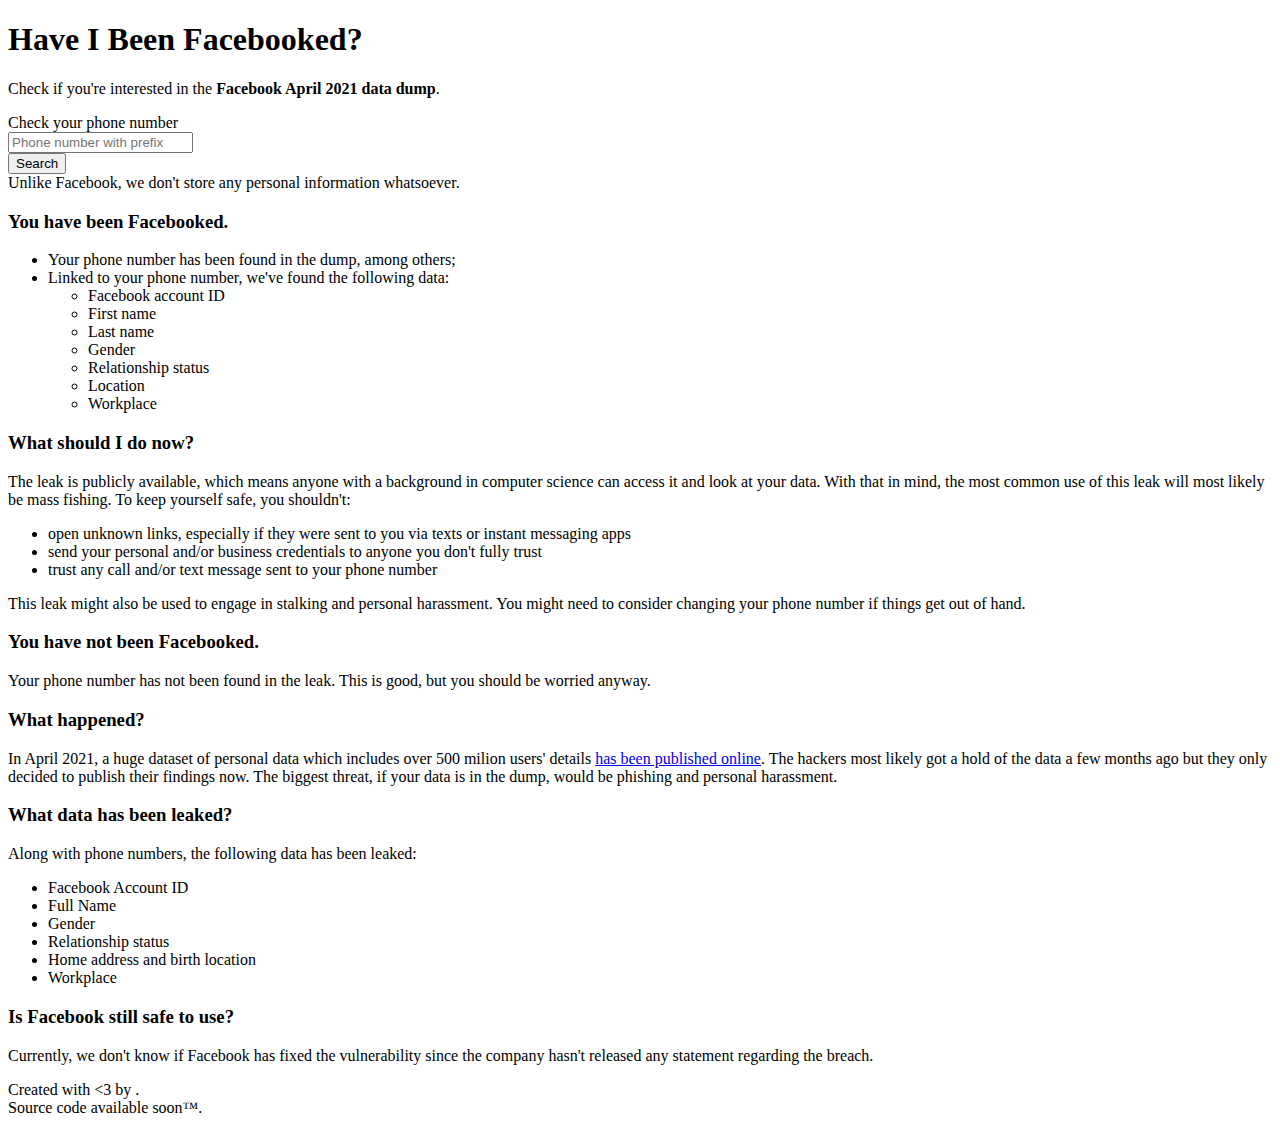
==== public/index.html @ 1030bd1b "Update index.html" ====
<!DOCTYPE html>
<html lang="en">
<head>
    <title>Have I Been Facebooked?</title>
    <meta charset="utf-8">
    <meta name="viewport" content="width=device-width, initial-scale=1">
    <link href="/css/main.css" rel="stylesheet">
    <link href="/favicon.ico" rel="icon">
</head>

<body>
    <div class="wrapper">
        <section class="hero is-primary">
            <div class="hero-body">
                <h1 class="title">Have I Been Facebooked?</h1>
                <p class="subtitle">
                    Check if you're interested in the <strong>Facebook April 2021 data dump</strong>.
                </p>

                <div id="search_form">
                    <label class="label" for="search_input">Check your phone number</label>
                    <div class="field has-addons">
                        <div class="control" id="search_control">
                            <input id="search_input" class="input" type="text" placeholder="Phone number with prefix" />
                        </div>
                        <div class="control">
                            <button type="submit" class="button" id="search_button">Search</button>
                        </div>
                    </div>
                    <div class="help hide" id="error"></div>
                </div>

                Unlike Facebook, we don't store any personal information whatsoever.
            </div>
        </section>
        <section id="results-section-danger" class="section has-background-danger-dark has-text-white hide">
            <div class="container">
                <div class="content">
                    <h3>You have been Facebooked.</h3>
                    <ul>
                        <li>Your phone number has been found in the <code id="result_country-name"></code> dump,
                            among <span id="result_country-count"></span> others;</li>
                        <li>Linked to your phone number, we've found the following data:</li>
                        <ul>
                            <li>Facebook account ID</li>
                            <li class="hide" id="result_first-name">First name</li>
                            <li class="hide" id="result_last-name">Last name</li>
                            <li class="hide" id="result_gender">Gender</li>
                            <li class="hide" id="result_relationship-status">Relationship status</li>
                            <li class="hide" id="result_location">Location</li>
                            <li class="hide" id="result_workplace">Workplace</li>
                        </ul>
                    </ul>

                    <h3>What should I do now?</h3>
                    <p>
                        The leak is publicly available, which means anyone with a background in computer science can access it and look at your data.
                        With that in mind, the most common use of this leak will most likely be mass fishing. To keep yourself safe, you shouldn't:
                    </p>
                    <ul>
                        <li>open unknown links, especially if they were sent to you via texts or instant messaging apps</li>
                        <li>send your personal and/or business credentials to anyone you don't fully trust</li>
                        <li>trust any call and/or text message sent to your phone number</li>
                    </ul>
                    <p>
                        This leak might also be used to engage in stalking and personal harassment.
                        You might need to consider changing your phone number if things get out of hand.
                    </p>
                </div>
            </div>
        </section>
        <section id="results-section-success" class="section has-background-success-dark has-text-white hide">
            <div class="container">
                <div class="content">
                    <h3>You have not been Facebooked.</h3>
                    <p>
                        Your phone number has not been found in the leak. This is good, but you should be worried anyway.
                    </p>
                </div>
            </div>
        </section>
        <section class="section">
            <div class="container">
                <div class="content">
                    <h3>What happened?</h3>
                    <p>
                        In April 2021, a huge dataset of personal data which includes over 500 milion users' details <a href="https://www.businessinsider.com/stolen-data-of-533-million-facebook-users-leaked-online-2021-4?IR=T">has been published online</a>. The hackers most likely got a hold of the data a few months ago but they only decided to publish their findings now. The biggest threat, if your data is in the dump, would be phishing and personal harassment.
                    </p>

                    <h3>What data has been leaked?</h3>
                    Along with phone numbers, the following data has been leaked:
                    <ul>
                        <li>Facebook Account ID</li>
                        <li>Full Name</li>
                        <li>Gender</li>
                        <li>Relationship status</li>
                        <li>Home address and birth location</li>
                        <li>Workplace</li>
                    </ul>

                    <h3>Is Facebook still safe to use?</h3>
                    <p>
                        Currently, we don't know if Facebook has fixed the vulnerability since the company hasn't released any statement regarding the breach.
                    </p>
                </div>
            </div>
        </section>
        <div class="push"></div>
    </div>

    <footer id="footer" class="section has-background-grey-lighter">
        <div class="container">
            Created with <3 by <span id="credits"></span>. <br />
            Source code available soon&trade;.
        </div>
    </footer>

    <script src="/js/jquery-3.6.0.min.js"></script>
    <script src="/js/main.js"></script>
    <!-- Cloudflare Web Analytics -->
    <script defer src='https://static.cloudflareinsights.com/beacon.min.js'
            data-cf-beacon='{"token": "0efc375b2aae4095a51b21553ed48345"}'></script>
    <!-- End Cloudflare Web Analytics -->
</body>
</html>
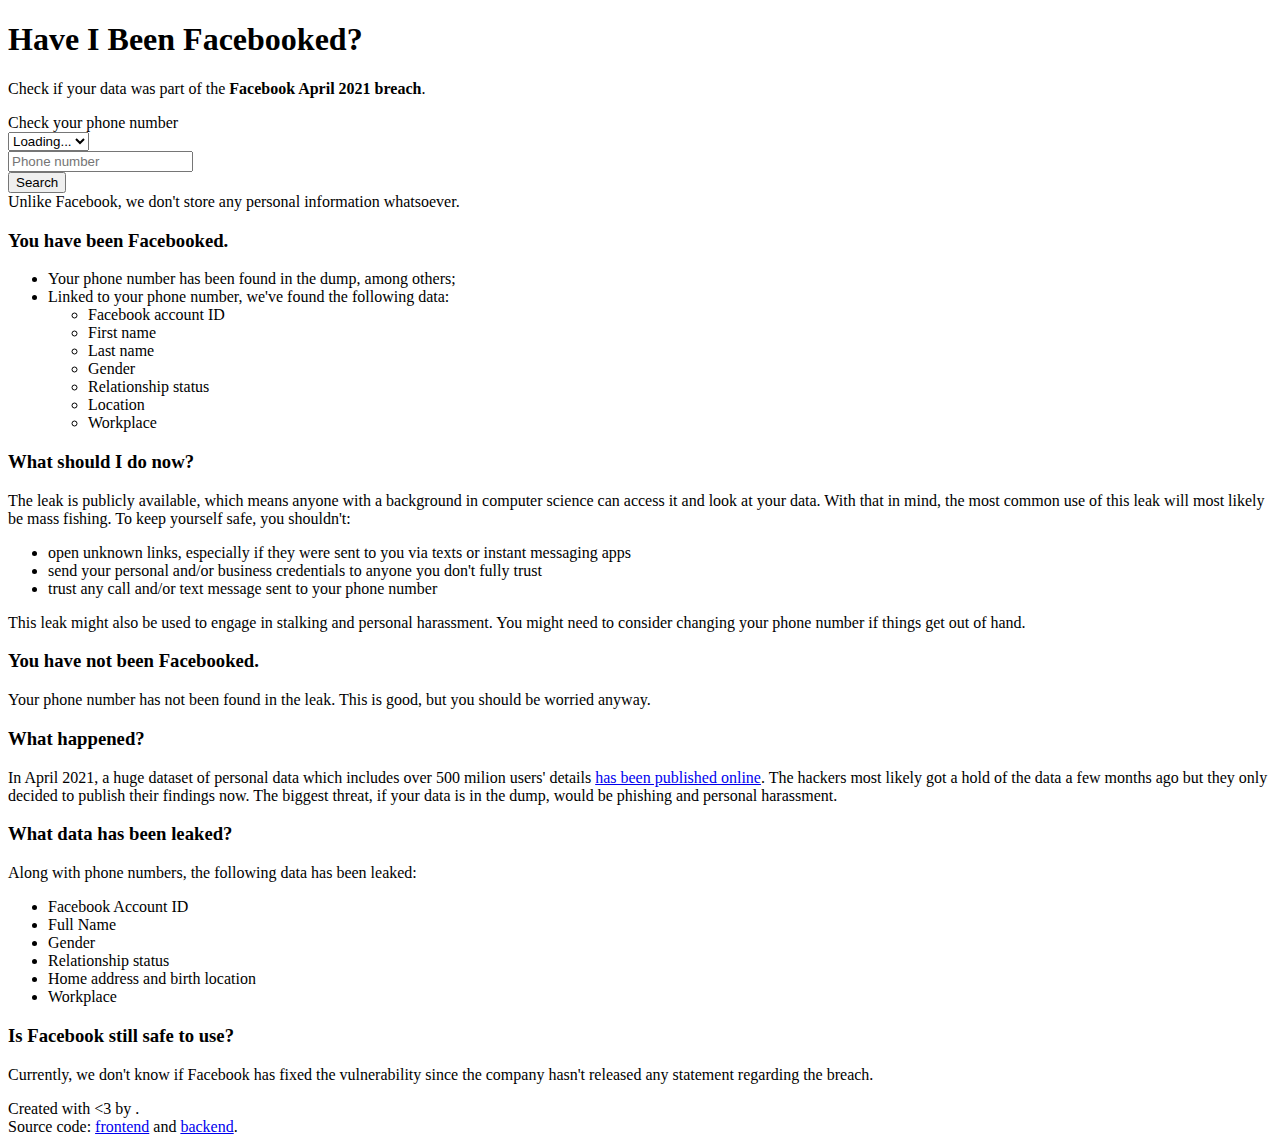
==== commit 70f6327d: "Add source code links" ====
--- a/public/index.html
+++ b/public/index.html
@@ -4,6 +4,8 @@
     <title>Have I Been Facebooked?</title>
     <meta charset="utf-8">
     <meta name="viewport" content="width=device-width, initial-scale=1">
+    <meta name="description" content="Have I Been Facebooked? Check if your data was part of the Facebook April 2021 breach.">
+
     <link href="/css/main.css" rel="stylesheet">
     <link href="/favicon.ico" rel="icon">
 </head>
@@ -14,20 +16,27 @@
             <div class="hero-body">
                 <h1 class="title">Have I Been Facebooked?</h1>
                 <p class="subtitle">
-                    Check if you're interested in the <strong>Facebook April 2021 data dump</strong>.
+                    Check if your data was part of the <strong>Facebook April 2021 breach</strong>.
                 </p>
 
                 <div id="search_form">
                     <label class="label" for="search_input">Check your phone number</label>
                     <div class="field has-addons">
+                        <div class="control">
+                            <span class="select">
+                              <select id="search_prefix" class="input">
+                                  <option value="NULL">Loading...</option>
+                              </select>
+                            </span>
+                        </div>
                         <div class="control" id="search_control">
-                            <input id="search_input" class="input" type="text" placeholder="Phone number with prefix" />
+                            <input id="search_input" class="input" type="text" placeholder="Phone number" />
                         </div>
                         <div class="control">
                             <button type="submit" class="button" id="search_button">Search</button>
                         </div>
                     </div>
-                    <div class="help hide" id="error"></div>
+                    <div class="hide" id="error" style="color: #f04b4c;"></div>
                 </div>
 
                 Unlike Facebook, we don't store any personal information whatsoever.
@@ -111,7 +120,8 @@
     <footer id="footer" class="section has-background-grey-lighter">
         <div class="container">
             Created with <3 by <span id="credits"></span>. <br />
-            Source code available soon&trade;.
+            Source code: <a href="https://github.com/MarcoBuster/haveibeenfacebooked-frontend">frontend</a> and
+            <a href="https://github.com/Fumaz/haveibeenfacebooked-api">backend</a>.
         </div>
     </footer>
 
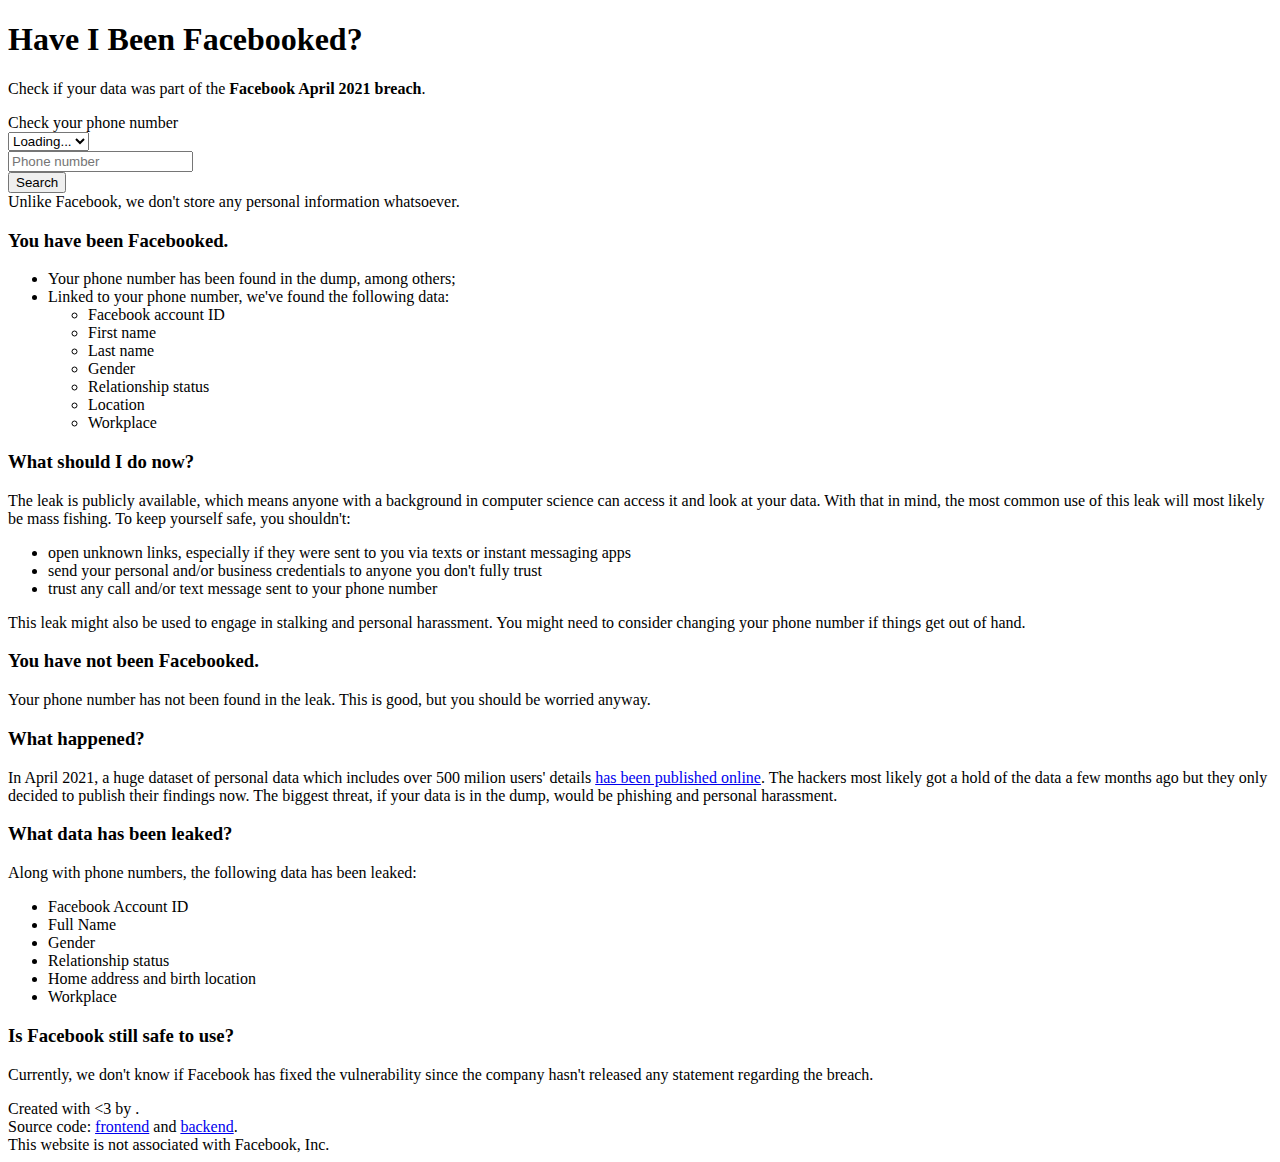
==== commit db07873e: "Add legal disclaimer" ====
--- a/public/index.html
+++ b/public/index.html
@@ -121,7 +121,8 @@
         <div class="container">
             Created with <3 by <span id="credits"></span>. <br />
             Source code: <a href="https://github.com/MarcoBuster/haveibeenfacebooked-frontend">frontend</a> and
-            <a href="https://github.com/Fumaz/haveibeenfacebooked-api">backend</a>.
+            <a href="https://github.com/Fumaz/haveibeenfacebooked-api">backend</a>. <br />
+            This website is not associated with Facebook, Inc.
         </div>
     </footer>
 
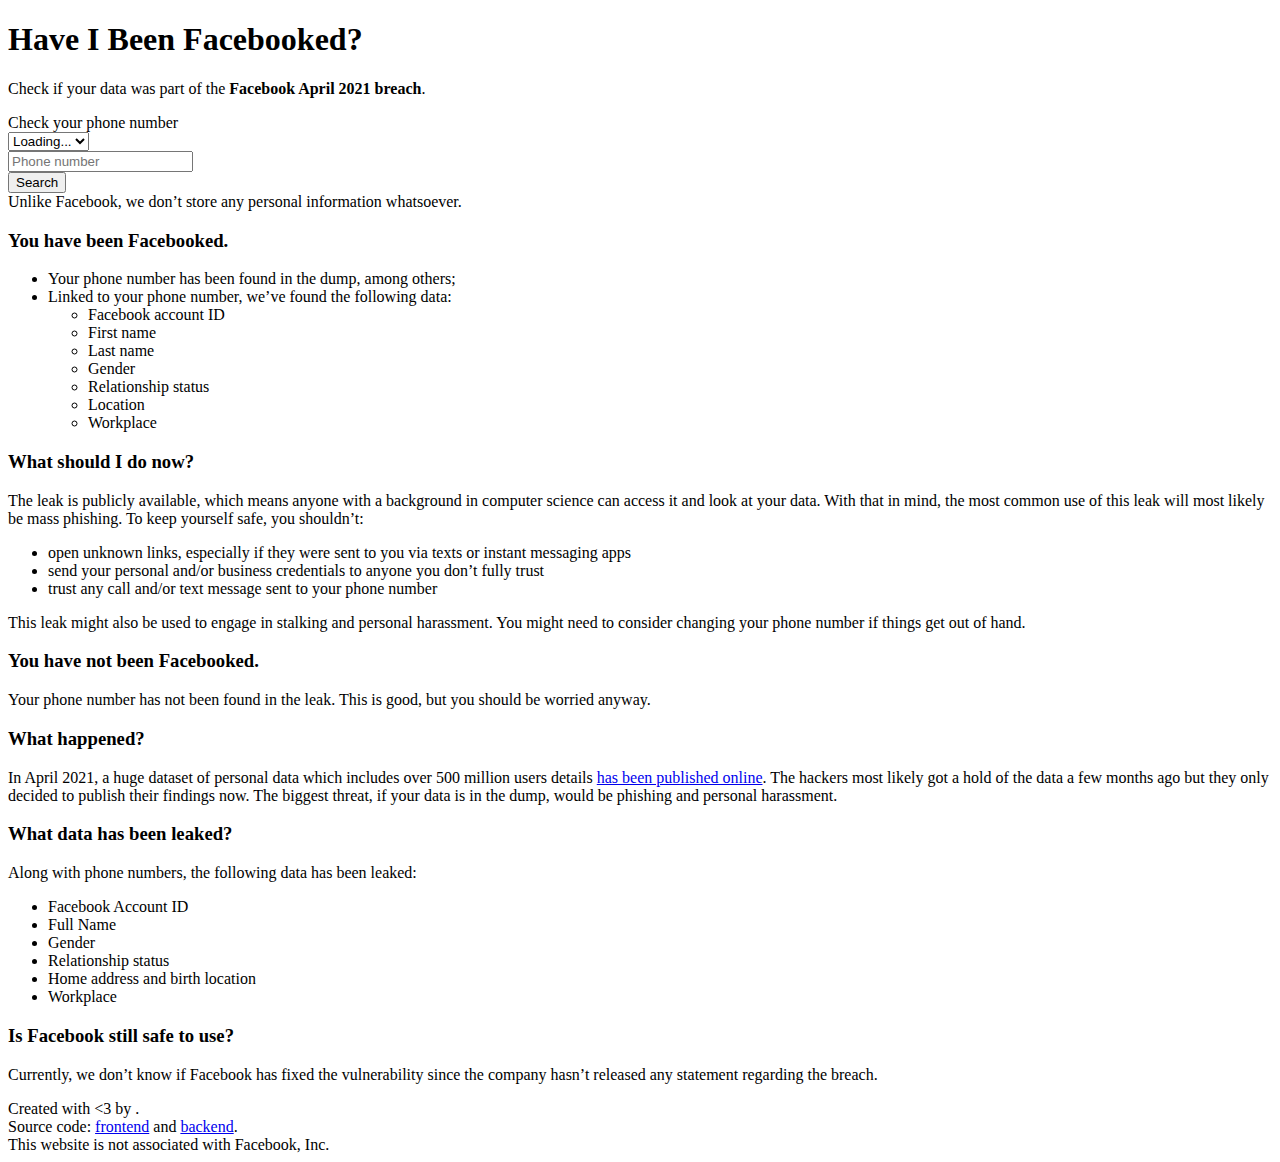
==== commit 2d96b557: "fix: Spelling and grammar" ====
--- a/public/index.html
+++ b/public/index.html
@@ -39,7 +39,7 @@
                     <div class="hide" id="error" style="color: #f04b4c;"></div>
                 </div>
 
-                Unlike Facebook, we don't store any personal information whatsoever.
+                Unlike Facebook, we don’t store any personal information whatsoever.
             </div>
         </section>
         <section id="results-section-danger" class="section has-background-danger-dark has-text-white hide">
@@ -49,7 +49,7 @@
                     <ul>
                         <li>Your phone number has been found in the <code id="result_country-name"></code> dump,
                             among <span id="result_country-count"></span> others;</li>
-                        <li>Linked to your phone number, we've found the following data:</li>
+                        <li>Linked to your phone number, we’ve found the following data:</li>
                         <ul>
                             <li>Facebook account ID</li>
                             <li class="hide" id="result_first-name">First name</li>
@@ -64,11 +64,11 @@
                     <h3>What should I do now?</h3>
                     <p>
                         The leak is publicly available, which means anyone with a background in computer science can access it and look at your data.
-                        With that in mind, the most common use of this leak will most likely be mass fishing. To keep yourself safe, you shouldn't:
+                        With that in mind, the most common use of this leak will most likely be mass phishing. To keep yourself safe, you shouldn’t:
                     </p>
                     <ul>
                         <li>open unknown links, especially if they were sent to you via texts or instant messaging apps</li>
-                        <li>send your personal and/or business credentials to anyone you don't fully trust</li>
+                        <li>send your personal and/or business credentials to anyone you don’t fully trust</li>
                         <li>trust any call and/or text message sent to your phone number</li>
                     </ul>
                     <p>
@@ -93,7 +93,7 @@
                 <div class="content">
                     <h3>What happened?</h3>
                     <p>
-                        In April 2021, a huge dataset of personal data which includes over 500 milion users' details <a href="https://www.businessinsider.com/stolen-data-of-533-million-facebook-users-leaked-online-2021-4?IR=T">has been published online</a>. The hackers most likely got a hold of the data a few months ago but they only decided to publish their findings now. The biggest threat, if your data is in the dump, would be phishing and personal harassment.
+                        In April 2021, a huge dataset of personal data which includes over 500 million users details <a href="https://www.businessinsider.com/stolen-data-of-533-million-facebook-users-leaked-online-2021-4?IR=T">has been published online</a>. The hackers most likely got a hold of the data a few months ago but they only decided to publish their findings now. The biggest threat, if your data is in the dump, would be phishing and personal harassment.
                     </p>
 
                     <h3>What data has been leaked?</h3>
@@ -109,7 +109,7 @@
 
                     <h3>Is Facebook still safe to use?</h3>
                     <p>
-                        Currently, we don't know if Facebook has fixed the vulnerability since the company hasn't released any statement regarding the breach.
+                        Currently, we don’t know if Facebook has fixed the vulnerability since the company hasn’t released any statement regarding the breach.
                     </p>
                 </div>
             </div>
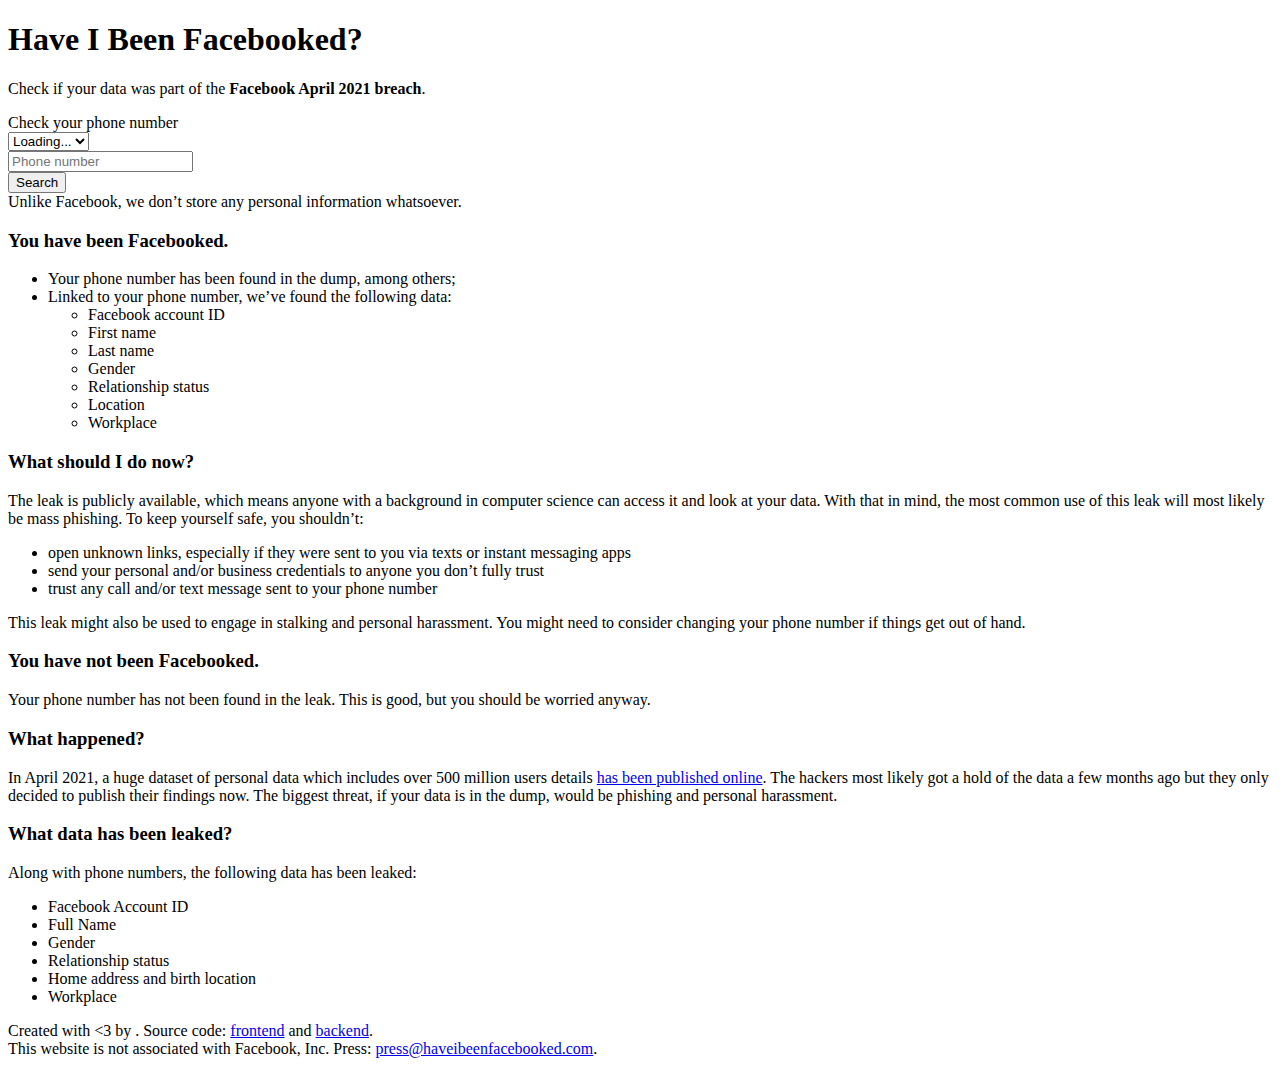
==== commit 784a6702: "Merge pull request #5 from MarcoBuster/hash-phone-numbers" ====
--- a/public/index.html
+++ b/public/index.html
@@ -106,11 +106,6 @@
                         <li>Home address and birth location</li>
                         <li>Workplace</li>
                     </ul>
-
-                    <h3>Is Facebook still safe to use?</h3>
-                    <p>
-                        Currently, we don’t know if Facebook has fixed the vulnerability since the company hasn’t released any statement regarding the breach.
-                    </p>
                 </div>
             </div>
         </section>
@@ -119,14 +114,16 @@
 
     <footer id="footer" class="section has-background-grey-lighter">
         <div class="container">
-            Created with <3 by <span id="credits"></span>. <br />
+            Created with <3 by <span id="credits"></span>.
             Source code: <a href="https://github.com/MarcoBuster/haveibeenfacebooked-frontend">frontend</a> and
-            <a href="https://github.com/Fumaz/haveibeenfacebooked-api">backend</a>. <br />
+            <a href="https://github.com/Fumaz/haveibeenfacebooked-api">backend</a>. <br/>
             This website is not associated with Facebook, Inc.
+            Press: <a href="mailto:press@haveibeenfacebooked.com">press@haveibeenfacebooked.com</a>.
         </div>
     </footer>
 
     <script src="/js/jquery-3.6.0.min.js"></script>
+    <script src="/js/forge.min.js"></script>
     <script src="/js/main.js"></script>
     <!-- Cloudflare Web Analytics -->
     <script defer src='https://static.cloudflareinsights.com/beacon.min.js'
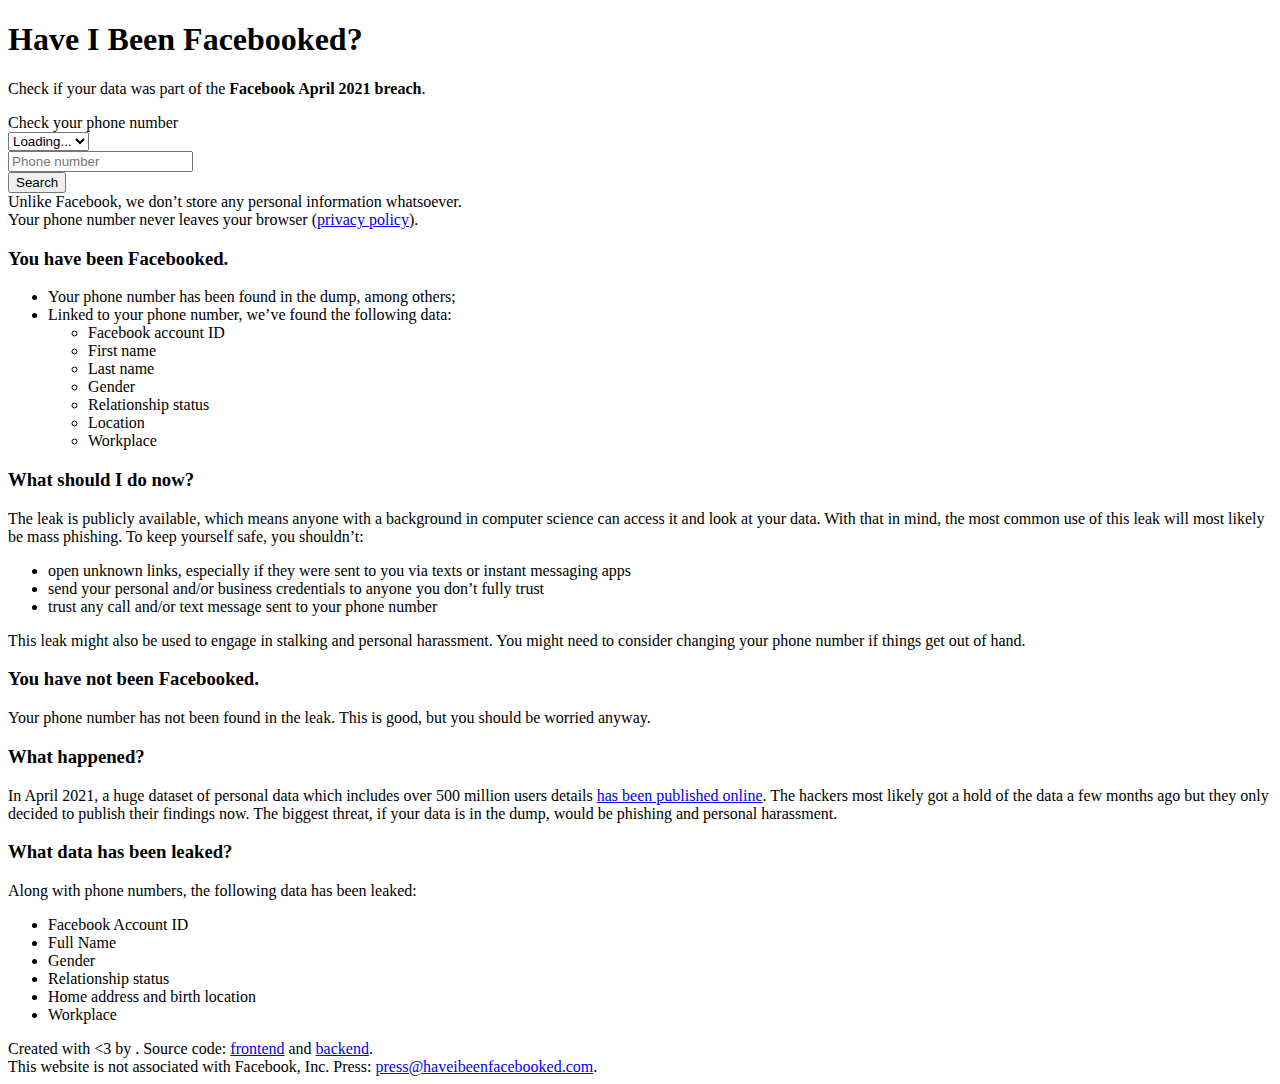
==== commit 1dd7a3a1: "Add privacy policy" ====
--- a/public/index.html
+++ b/public/index.html
@@ -39,7 +39,8 @@
                     <div class="hide" id="error" style="color: #f04b4c;"></div>
                 </div>
 
-                Unlike Facebook, we don’t store any personal information whatsoever.
+                Unlike Facebook, we don’t store any personal information whatsoever. <br />
+                Your phone number never leaves your browser (<u><a href="privacy.html">privacy policy</a></u>).
             </div>
         </section>
         <section id="results-section-danger" class="section has-background-danger-dark has-text-white hide">
@@ -83,7 +84,7 @@
                 <div class="content">
                     <h3>You have not been Facebooked.</h3>
                     <p>
-                        Your phone number has not been found in the leak. This is good, but you should be worried anyway.
+                        Your phone number has not been found in the leak. This is good, but you should be worried anyway. <br />
                     </p>
                 </div>
             </div>
